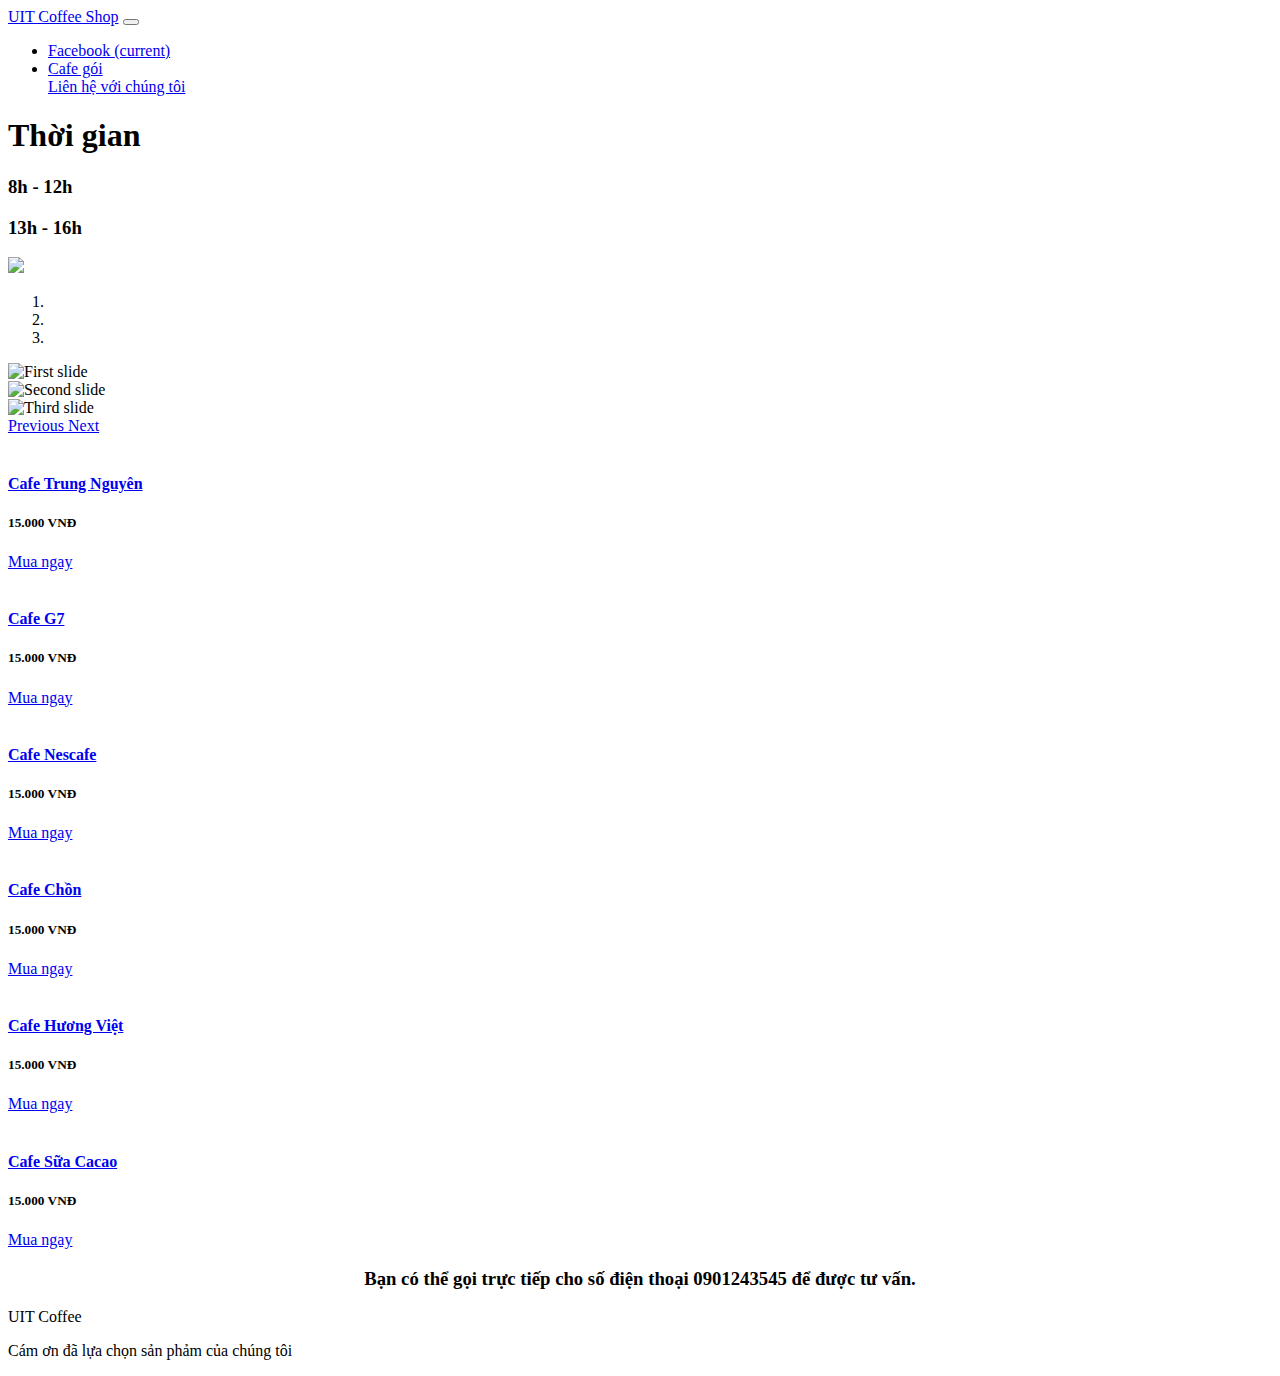
==== index.html @ 86edc953 "Add files via upload" ====
<!DOCTYPE html>
<html lang="en">

  <head>

    <meta charset="utf-8">
    <meta name="viewport" content="width=device-width, initial-scale=1, shrink-to-fit=no">
    <meta name="description" content="">
    <meta name="author" content="">

    <title>UIT Coffee Shop</title>

    <!-- Bootstrap core CSS -->
    <link href="vendor/bootstrap/css/bootstrap.min.css" rel="stylesheet">

    <!-- Custom styles for this template -->
    <link href="css/shop-homepage.css" rel="stylesheet">
    <link rel="stylesheet" type="text/css" href="css/custum.css">

  </head>

  <body>

    <!-- Dau trang -->
    <nav class="navbar navbar-expand-lg navbar-dark bg-dark fixed-top">
      <div class="container">
        <a class="navbar-brand" href="#">UIT Coffee Shop</a>
        <button class="navbar-toggler" type="button" data-toggle="collapse" data-target="#navbarResponsive" aria-controls="navbarResponsive" aria-expanded="false" aria-label="Toggle navigation">
          <span class="navbar-toggler-icon"></span>
        </button>
        <div class="collapse navbar-collapse" id="navbarResponsive">
          <ul class="navbar-nav ml-auto">
            <li class="nav-item active">
              <a class="nav-link" href="#">Facebook
                <span class="sr-only">(current)</span>
              </a>
            </li>

            <li class="nav-item">
              <a class="nav-link" href="cafegoi.html">Cafe gói</a>
            </li>
<!--             <li class="nav-item">
              <a class="nav-link" href="#">Cafe làm sẵn</a>
            <li class="nav-item"> -->
              <a class="nav-link" href="lienhe.html">Liên hệ với chúng tôi</a>
            </li>
            </li>
          </ul>
        </div>
      </div>
    </nav>

    <!-- Thoi gian lam viec -->
    <div class="container">

      <div class="row">

        <div class="col-lg-3">

          <h1 class="my-4" id="time">Thời gian</h1>
          <div class="list-group">
            <h3 class="list-group-item">8h - 12h</h3>
            <h3 class="list-group-item">13h - 16h</h3>
          </div>
        <div class="col-lg-3">
          <img src="img/logo.jpg">
        </div>

        </div>
        <!-- /.col-lg-3 -->

        <div class="col-lg-9">

          <div id="carouselExampleIndicators" class="carousel slide my-4" data-ride="carousel">
            <ol class="carousel-indicators">
              <li data-target="#carouselExampleIndicators" data-slide-to="0" class="active"></li>
              <li data-target="#carouselExampleIndicators" data-slide-to="1"></li>
              <li data-target="#carouselExampleIndicators" data-slide-to="2"></li>
            </ol>
            <div class="carousel-inner" role="listbox">
              <div class="carousel-item active">
                <img class="d-block img-fluid" src="img/coffee.jpg" alt="First slide">
                
              </div>
              <div class="carousel-item">
                <img class="d-block img-fluid" src="img/coffee.jpg" alt="Second slide">
                
              </div>
              <div class="carousel-item">
                <img class="d-block img-fluid" src="img/coffee.jpg" alt="Third slide">
               
              </div>
            </div>
            <a class="carousel-control-prev" href="#carouselExampleIndicators" role="button" data-slide="prev">
              <span class="carousel-control-prev-icon" aria-hidden="true"></span>
              <span class="sr-only">Previous</span>
            </a>
            <a class="carousel-control-next" href="#carouselExampleIndicators" role="button" data-slide="next">
              <span class="carousel-control-next-icon" aria-hidden="true"></span>
              <span class="sr-only">Next</span>
            </a>
          </div>

          <div class="row">

            <div class="col-lg-4 col-md-6 mb-4">
              <div class="card h-100">
                <a href="#"><img class="card-img-top" src="img/cafely1.jpg" alt=""></a>
                <div class="card-body">
                  <h4 class="card-title">
                    <a href="#">Cafe Trung Nguyên</a>
                  </h4>
                  <h5>15.000 VNĐ</h5>
                  <a href="#" class="button2">Mua ngay</a>
                </div>
              </div>
            </div>

            <div class="col-lg-4 col-md-6 mb-4">
              <div class="card h-100">
                <a href="#"><img class="card-img-top" src="img/cafely2.jpg" alt=""></a>
                <div class="card-body">
                  <h4 class="card-title">
                    <a href="#">Cafe G7</a>
                  </h4>
                  <h5>15.000 VNĐ</h5>
                  <a href="#" class="button2">Mua ngay</a>
                </div>
              </div>
            </div>

            <div class="col-lg-4 col-md-6 mb-4">
              <div class="card h-100">
                <a href="#"><img class="card-img-top" src="img/cafely3.jpg" alt=""></a>
                <div class="card-body">
                  <h4 class="card-title">
                    <a href="#">Cafe Nescafe</a>
                  </h4>
                  <h5>15.000 VNĐ</h5>
                  <a href="#" class="button2">Mua ngay</a>
                </div>
              </div>
            </div>

            <div class="col-lg-4 col-md-6 mb-4">
              <div class="card h-100">
                <a href="#"><img class="card-img-top" src="img/cafely4.jpg" alt=""></a>
                <div class="card-body">
                  <h4 class="card-title">
                    <a href="#">Cafe Chồn</a>
                  </h4>
                  <h5>15.000 VNĐ</h5>
                  <a href="#" class="button2">Mua ngay</a>
                </div>
              </div>
            </div>

            <div class="col-lg-4 col-md-6 mb-4">
              <div class="card h-100">
                <a href="#"><img class="card-img-top" src="img/cafely1.jpg" alt=""></a>
                <div class="card-body">
                  <h4 class="card-title">
                    <a href="#">Cafe Hương Việt</a>
                  </h4>
                  <h5>15.000 VNĐ</h5>
                  <a href="#" class="button2">Mua ngay</a>
                </div>
              </div>
            </div>

            <div class="col-lg-4 col-md-6 mb-4">
              <div class="card h-100">
                <a href="#"><img class="card-img-top" src="img/cafely1.jpg" alt=""></a>
                <div class="card-body">
                  <h4 class="card-title">
                    <a href="#">Cafe Sữa Cacao</a>
                  </h4>
                  <h5>15.000 VNĐ</h5>
                  <a href="#" class="button2">Mua ngay</a>
                </div>
              </div>
            </div>

          </div>
          <!-- /.row -->

        </div>
        <!-- /.col-lg-9 -->

      </div>
      <!-- /.row -->

    </div>
    <!-- /.container -->

    <div class="container">
      <p class="goiy">
        <h3 style="text-align: center;">Bạn có thể gọi trực tiếp cho số điện thoại 0901243545 để được tư vấn.</h3>
      </p>      
    </div>

    <!-- Footer -->
    <footer class="py-5 bg-dark">
      <div class="container">
        <p class="m-0 text-center text-white">UIT Coffee</p>
        <p class="m-0 text-center text-white">Cám ơn đã lựa chọn sản phảm của chúng tôi</p>
      </div>
      <!-- /.container -->
    </footer>

    <!-- Bootstrap core JavaScript -->
    <script src="vendor/jquery/jquery.min.js"></script>
    <script src="vendor/popper/popper.min.js"></script>
    <script src="vendor/bootstrap/js/bootstrap.min.js"></script>

  </body>

</html>
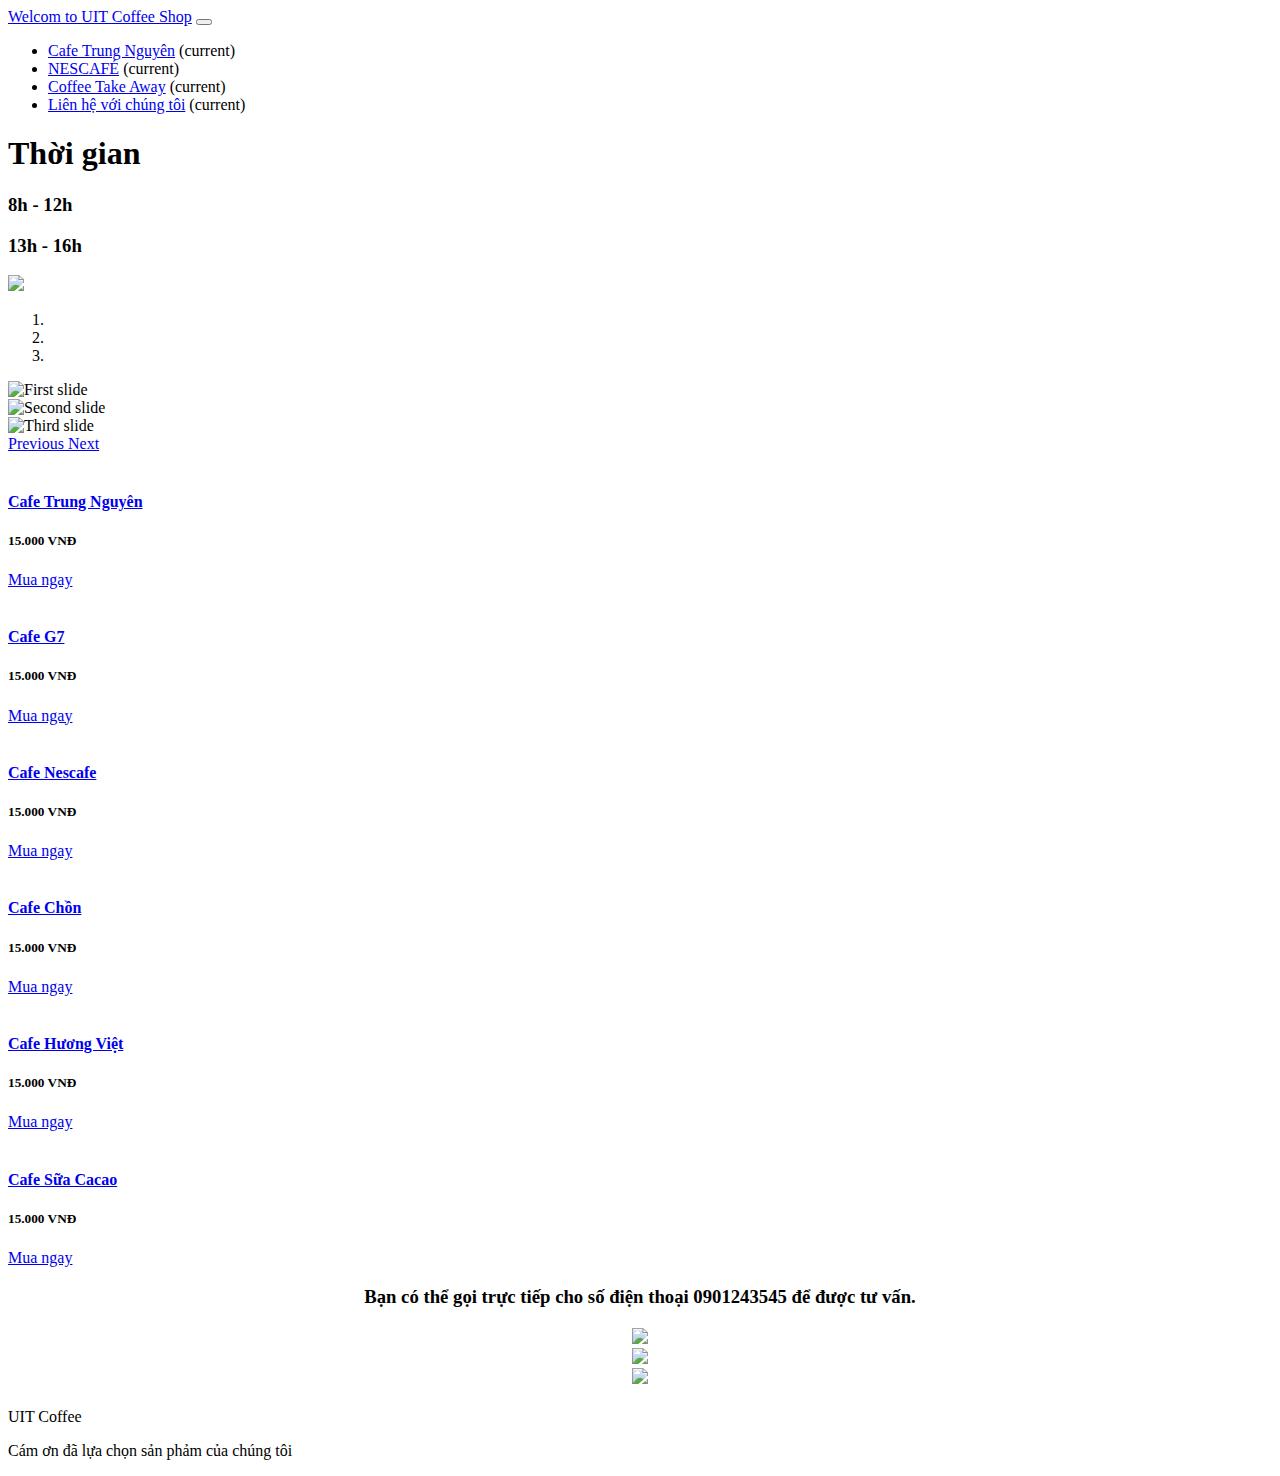
==== commit e1ed89a7: "Giao diện Trang chủ" ====
--- a/index.html
+++ b/index.html
@@ -8,7 +8,7 @@
     <meta name="description" content="">
     <meta name="author" content="">
 
-    <title>UIT Coffee Shop</title>
+    <title>Cafe Tiện Lợi</title>
 
     <!-- Bootstrap core CSS -->
     <link href="vendor/bootstrap/css/bootstrap.min.css" rel="stylesheet">
@@ -24,26 +24,32 @@
     <!-- Dau trang -->
     <nav class="navbar navbar-expand-lg navbar-dark bg-dark fixed-top">
       <div class="container">
-        <a class="navbar-brand" href="#">UIT Coffee Shop</a>
+        <a class="navbar-brand" href="http://google.com">Welcom to UIT Coffee Shop</a>
         <button class="navbar-toggler" type="button" data-toggle="collapse" data-target="#navbarResponsive" aria-controls="navbarResponsive" aria-expanded="false" aria-label="Toggle navigation">
           <span class="navbar-toggler-icon"></span>
         </button>
         <div class="collapse navbar-collapse" id="navbarResponsive">
           <ul class="navbar-nav ml-auto">
-            <li class="nav-item active">
-              <a class="nav-link" href="#">Facebook
+<!--             <li class="nav-item active">
+              <a class="nav-link" href="cafelamsan.html">Cafe làm sẵn</a>
                 <span class="sr-only">(current)</span>
               </a>
-            </li>
-
+            </li> -->
             <li class="nav-item">
-              <a class="nav-link" href="cafegoi.html">Cafe gói</a>
-            </li>
-<!--             <li class="nav-item">
-              <a class="nav-link" href="#">Cafe làm sẵn</a>
-            <li class="nav-item"> -->
-              <a class="nav-link" href="lienhe.html">Liên hệ với chúng tôi</a>
-            </li>
+              <a class="nav-link" href="cafegoi.html#">Cafe Trung Nguyên</a>
+               <span class="sr-only">(current)</span>
+            </li>
+            <li class="nav-item">
+              <a class="nav-link" href="nescafe.html#">NESCAFÉ</a>
+               <span class="sr-only">(current)</span>
+            </li>
+           <li class="nav-item">
+              <a class="nav-link" href="takeaway.html#">Coffee Take Away</a>
+               <span class="sr-only">(current)</span>
+            </li>
+            <li class="nav-item">
+              <a class="nav-link" href="lienhe.html#">Liên hệ với chúng tôi</a>
+               <span class="sr-only">(current)</span>
             </li>
           </ul>
         </div>
@@ -198,6 +204,21 @@
         <h3 style="text-align: center;">Bạn có thể gọi trực tiếp cho số điện thoại 0901243545 để được tư vấn.</h3>
       </p>      
     </div>
+<div class="container-fluid">
+  <div class="row" style="text-align: center;margin: 20px;">
+    <div class="col-lg-4">
+      <a href="#"><img src="img/fb.jpg"></a>
+    </div>
+
+    <div class="col-lg-4">
+     <a href="#"><img src="img/gg.jpg"></a>
+    </div>
+
+    <div class="col-lg-4">
+      <a href="#"><img src="img/tw.jpg"></a>
+    </div>
+  </div>
+</div>
 
     <!-- Footer -->
     <footer class="py-5 bg-dark">
